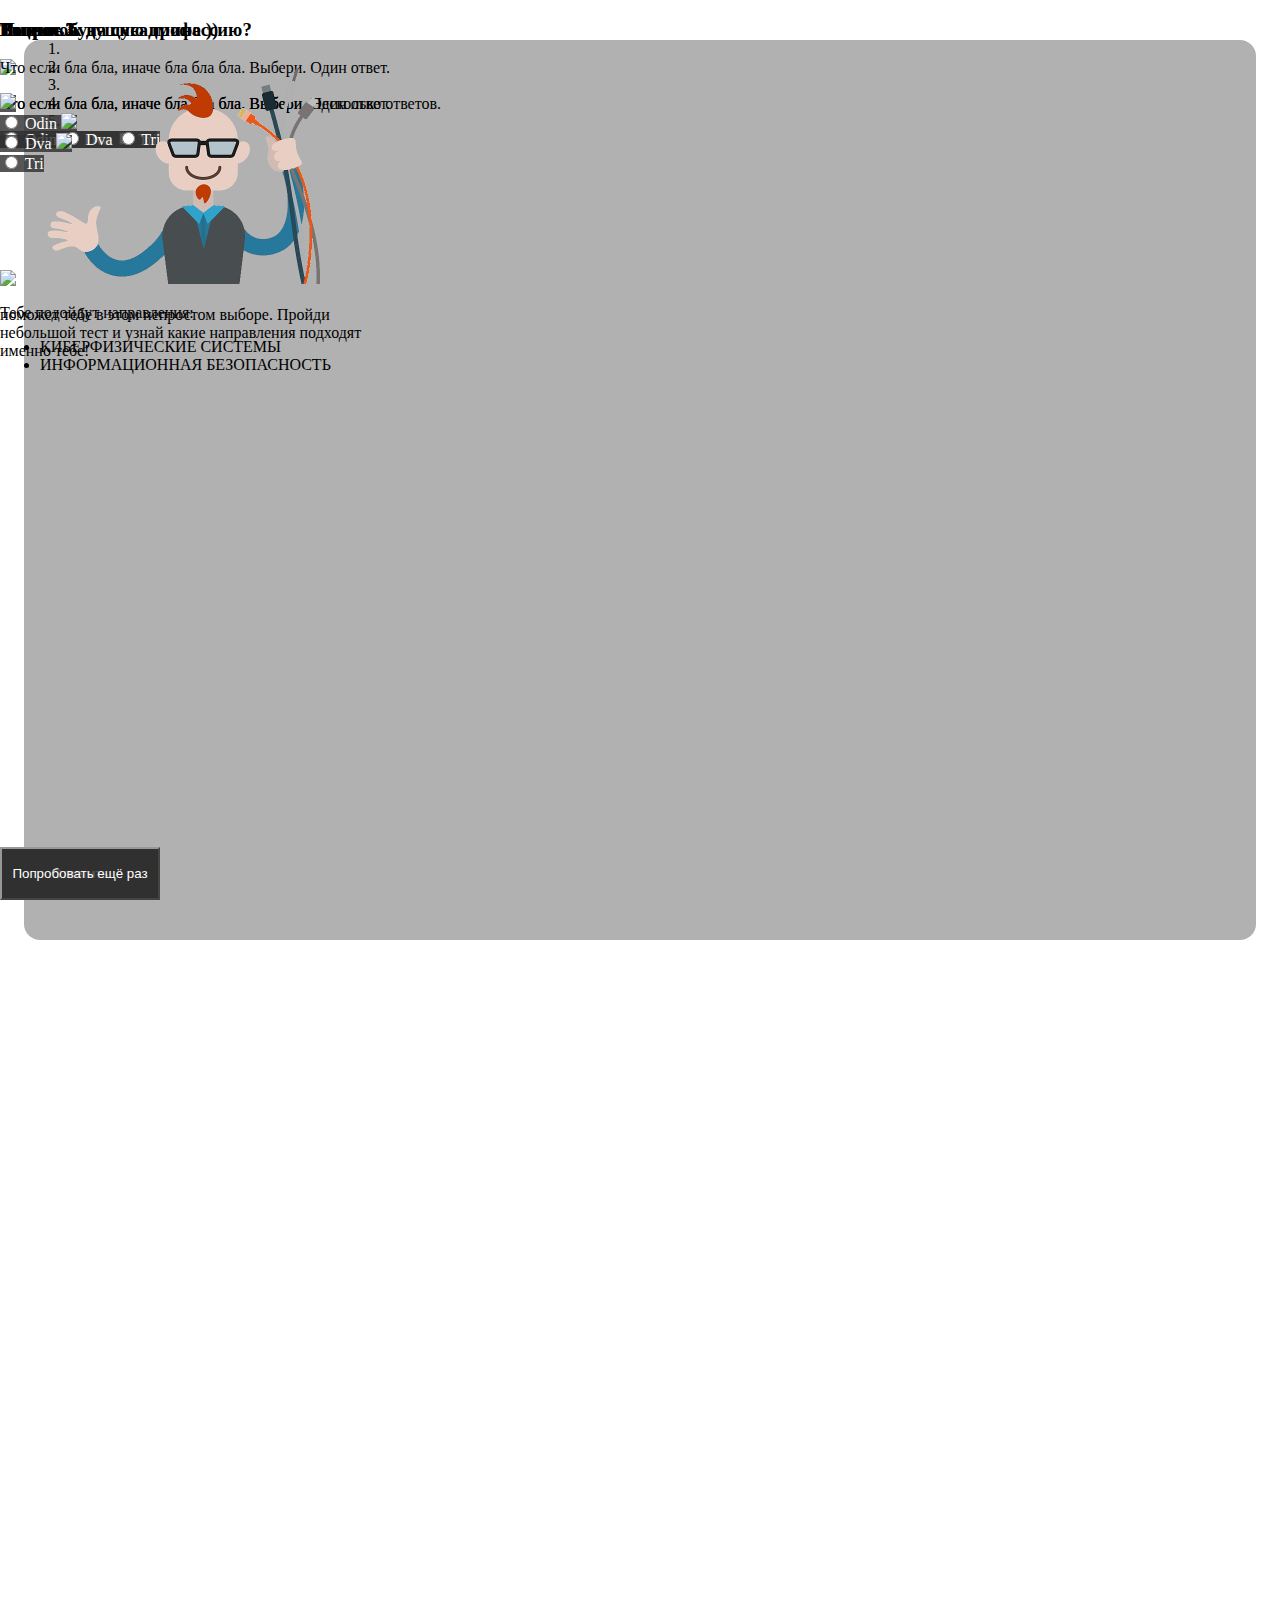
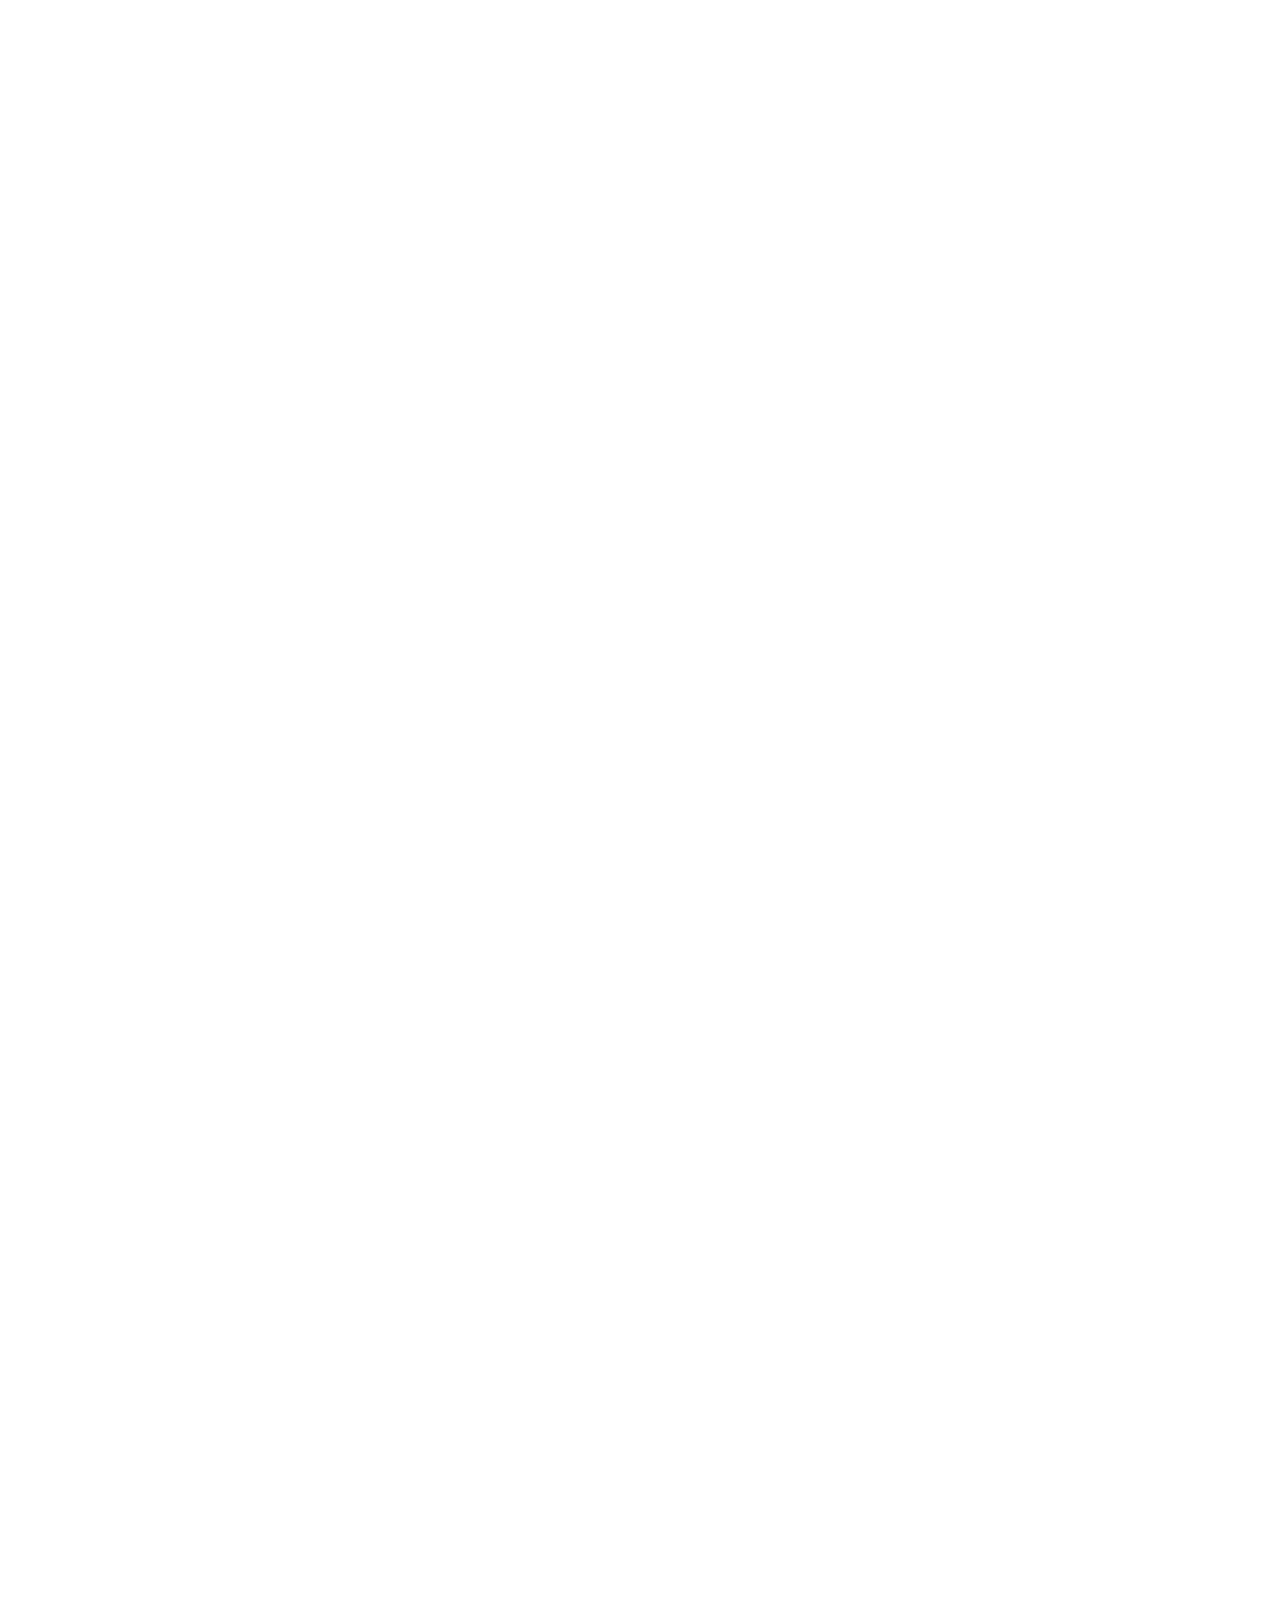
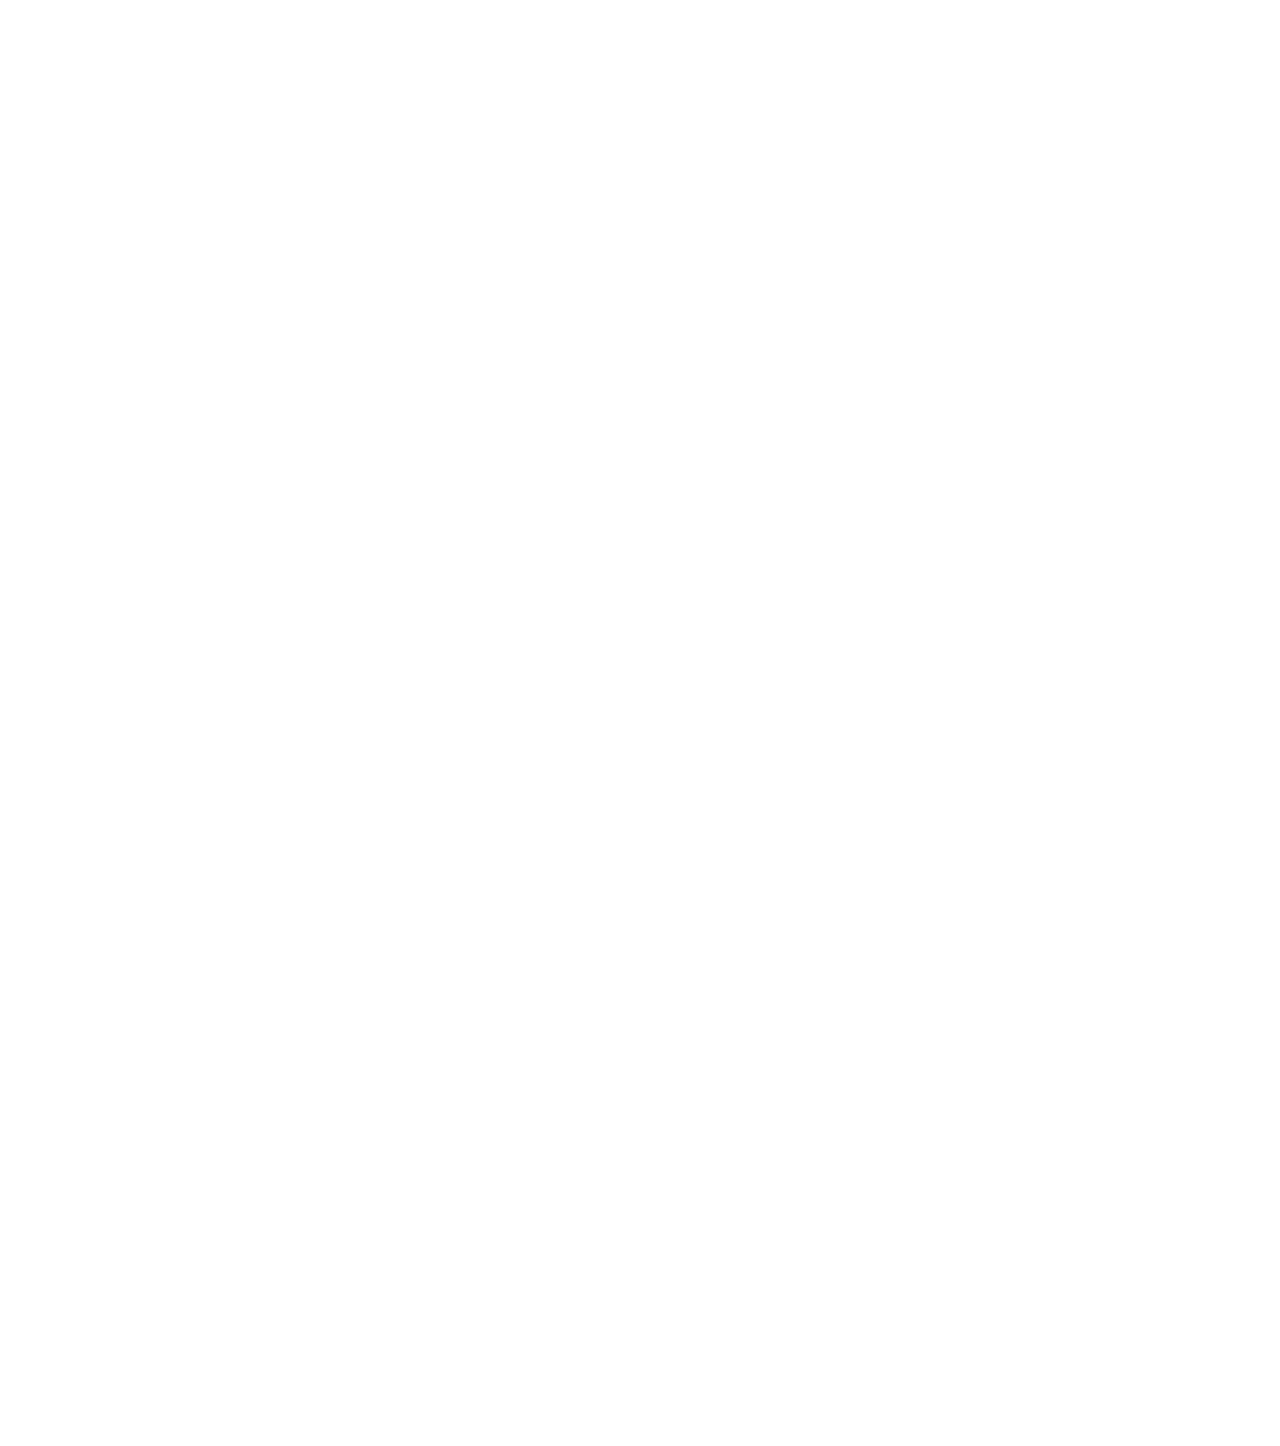
==== index.html @ 8509b592 "update 1.1" ====
<!DOCTYPE html>
<html lang="ru">
    <head>
        <meta charset="utf-8">
        <meta name="viewport" content="width=device-width, initial-scale=1, shrink-to-fit=no">
        <meta name="description" content="Сareer guidance by mospolytech.">
        <meta name="author" content="Dmitriy Grid">

        <meta name="theme-color" content="#484848">
        <meta name="msapplication-navbutton-color" content="#484848">
        <link rel="icon" type="image/png" sizes="128x128" href="http://mospolytech.ru/favicon.ico">

        <title>Сareer guidance</title>

        <!-- Bootstrap core CSS -->
        <link href="css/tether/tether.min.css" rel="stylesheet">
        <link href="css/bootstrap/bootstrap.min.css" rel="stylesheet">
        <link href="css/custom.css" rel="stylesheet">

    </head>
    <body>
        <div id="carousel" class="carousel slide">
    <!-- Indicators -->
        <ol class="carousel-indicators ">
          <li data-target="#carousel" data-slide-to="0" class="active" ></li>
          <li data-target="#carousel" data-slide-to="1" class=""></li>
          <li data-target="#carousel" data-slide-to="2" class=""></li>
          <li data-target="#carousel" data-slide-to="3" class=""></li>
          <li data-target="#carousel" data-slide-to="4" class=""></li>
        </ol>
    <!-- Content -->
        <div class="carousel-inner">

          <div class="carousel-item active">            
            <div class="container">
              <div class="carousel-caption">
                <div class="carousel-caption-top">
                <h3>Ищешь будущую профессию?</h3></div>
                <div class="carousel-caption-center">
                <img class="third-qwestion" src="http://mospolytech.ru/img_new/top_bn/top_sh.png"><br>
                <p style="display: inline-block; max-width: 25em;">поможет тебе в этом непростом выборе. Пройди небольшой тест и узнай какие направления подходят именно тебе!</p></div>
                <div class="carousel-caption-bottom">
                <button class="btn btn-lg btn-answer" onclick="nextQwestion()">Начать</button>
                </div>
              </div>
            </div>
          </div>
          
          <div class="carousel-item">            
            <div class="container">
              <div class="carousel-caption">
                <div class="carousel-caption-top">
                    <h3>Вопрос 1.</h3>
                    <img class="third-qwestion" src="http://mospolytech.ru/img_new/top_bn/04.jpg">
                    <p>Что если бла бла, иначе бла бла бла. Выбери. Несколько ответов.</p>
                    <p>
                        <div class="btn-group-toggle" data-toggle="buttons">
                          <label class="btn btn-choice">
                            <input type="checkbox" autocomplete="off"> Odin
                          </label>
                          <label class="btn btn-choice ">
                            <input type="checkbox" autocomplete="off"> Dva
                          </label>
                          <label class="btn btn-choice ">
                            <input type="checkbox" autocomplete="off"> Tri
                          </label>
                        </div>
                    </p>
                </div>
                <div class="carousel-caption-bottom">
                    <button onclick="nextQwestion()" class="btn btn-lg btn-answer">Ответить</button>
                </div>
              </div>
            </div>
          </div>

        <div class="carousel-item">            
            <div class="container">
              <div class="carousel-caption">
                <div class="carousel-caption-top">
                    <h3>Вопрос 2.</h3>
                    <img class="third-qwestion" src="http://mospolytech.ru/img_new/top_bn/04.jpg">
                    <p>Что если бла бла, иначе бла бла бла. Выбери. Один ответ.</p>
                    <p>
                        <div class="btn-group-toggle" data-toggle="buttons">
                          <label class="btn btn-choice">
                            <input type="radio" autocomplete="off"> Odin
                          </label>
                          <label class="btn btn-choice ">
                            <input type="radio" autocomplete="off"> Dva
                          </label>
                          <label class="btn btn-choice ">
                            <input type="radio" autocomplete="off"> Tri
                          </label>
                        </div>
                    </p>
                </div>
                <div class="carousel-caption-bottom">
                    <button onclick="nextQwestion()" class="btn btn-lg btn-answer">Ответить</button>
                </div>
              </div>
            </div>
          </div>

          <div class="carousel-item">            
            <div class="container">
              <div class="carousel-caption">
                <div class="carousel-caption-top">
                    <h3>Вопрос 3.</h3>
                    <p>Что если бла бла, иначе бла бла бла. Выбери. Один ответ.</p>
                    <p>
                        <div class="btn-group-toggle" data-toggle="buttons">
                          <label class="btn btn-choice">
                            <img class="third-qwestion" src="http://mospolytech.ru/img_new/top_bn/04.jpg"><br>
                            <input type="radio" autocomplete="off"> Odin
                          </label>
                          <label class="btn btn-choice ">
                            <img class="third-qwestion" src="http://mospolytech.ru/img_new/top_bn/04.jpg"><br>
                            <input type="radio" autocomplete="off"> Dva
                          </label>
                          <label class="btn btn-choice ">
                            <img class="third-qwestion" src="http://mospolytech.ru/img_new/top_bn/04.jpg"><br>
                            <input type="radio" autocomplete="off"> Tri
                          </label>
                        </div>
                    </p>
                </div>
                <div class="carousel-caption-bottom">
                    <button onclick="nextQwestion()" class="btn btn-lg btn-answer">Ответить</button>
                </div>
              </div>
            </div>
          </div>

          <div class="carousel-item">            
            <div class="container">
              <div class="carousel-caption">
                <div class="carousel-caption-top">
                    <h3>Ты похож на сисадмина ))</h3>
                    <img class="third-qwestion" src="img/men2.png">
                    <p>Тебе подойдут направления:
                      <ul>
                      <li>КИБЕРФИЗИЧЕСКИЕ СИСТЕМЫ</li>
                      <li>ИНФОРМАЦИОННАЯ БЕЗОПАСНОСТЬ</li>
                      </ul>
                    </p><br>
                </div>
                <div class="carousel-caption-bottom">
                    <button onclick="nextQwestion()" class="btn btn-lg btn-answer">Попробовать ещё раз</button>
                </div>
              </div>
            </div>
          </div>

        </div>

    <!-- Navigation -->
        <a onclick="prevQwestion()" class="carousel-control-prev" hidden="true">
          <span class="carousel-control-prev-icon" aria-hidden="true"></span>
          <span class="sr-only">Previous</span>
        </a>
        <a onclick="nextQwestion()" class="carousel-control-next" hidden="true">
          <span class="carousel-control-next-icon" aria-hidden="true"></span>
          <span class="sr-only">Previous</span>
        </a>
      </div>



    <!-- Bootstrap core JavaScript -->
    <script src="js/jquery.min.js"></script>
    <script src="js/tether.min.js"></script>
    <script src="js/bootstrap.min.js"></script>

    <!-- Custom scripts for this template -->
    <script src="js/custom.js"></script>
    </body>
</html>
---- css/custom.css ----
/* GLOBAL STYLES
-------------------------------------------------- */
/* Padding below the footer and lighter body text */
html, body, .container{
	height: 100%;
}
body{
	padding: 1em;
	background: url(http://mospolytech.ru/img_new/top_bn/04.jpg) no-repeat center center fixed; 
	background-size: cover;
  	-moz-background-size: cover;
	-o-background-size: cover;
	-webkit-background-size: cover;
}

.carousel,.carousel-inner,.carousel-item,.container {
  height:100%;
  width:100%;
}
.carousel{
	background-color: #30303060;
	border-radius: 1em;
}

.carousel-item > img {
  position: absolute;
  top: 0;
  left: -50%;
  min-width: 100%;
  height: 100%;
}

.carousel-caption {
	top: 5em;
	bottom: 5em;
}
.carousel-caption-top{
	position: absolute;
	top: 0%;
	left: 0%;
	right: 0%;
}
.carousel-caption-bottom{
	position: absolute;
	bottom: 0%;
	left: 0%;
	right: 0%;
}
.carousel-caption-center{
	position: absolute;
	top: 30%;
	left: 0%;
	right: 0%;
}
.carousel-indicators, .carousel-indicators li {
    cursor: default;
    pointer-events: none;
}

.carousel-caption-top> img, .carousel-caption-center > img{
	width: 100%;
	max-height: 250em;
	max-width: 25em;
}
.btn-choice > img{
  width: 100%; 
}


.btn-answer {
  height: 4em;
  width: 100%;
  max-width: 12em;
  color: #fff;
  background-color: #303030D0;
  border-color: #989898;
}
.btn-answer:hover {
  color: #fff;
  background-color: #242424E0;
  border-color: #989898;
}
.btn-choice {
  min-height: 4em;
  width: 100%;
  max-width: 12em;
  color: #fff;
  background-color: #303030D0;
  border-color: #989898;
}
.btn-choice:hover {
  color: #fff;
  background-color: #242424E0;
  border-color: #989898;
}
.btn-choice:active, .btn-choice.active,
.show > .btn-choice.dropdown-toggle {
  color: #fff;
  background-color: #0B0D15E0;
  background-image: none;
  border-color: #989898;
}

@media (max-width: 576px) and (max-height: 800px) {
  .carousel-caption {
    top: 1em;
    bottom: 1em;
  }
}
@media (max-width: 360px) {
  .btn-choice {
    min-height: 2.2em;
  }
  .btn-answer {
    height: 3em;
  }
  .btn-choice > img{
    width: 60%; 
}

}
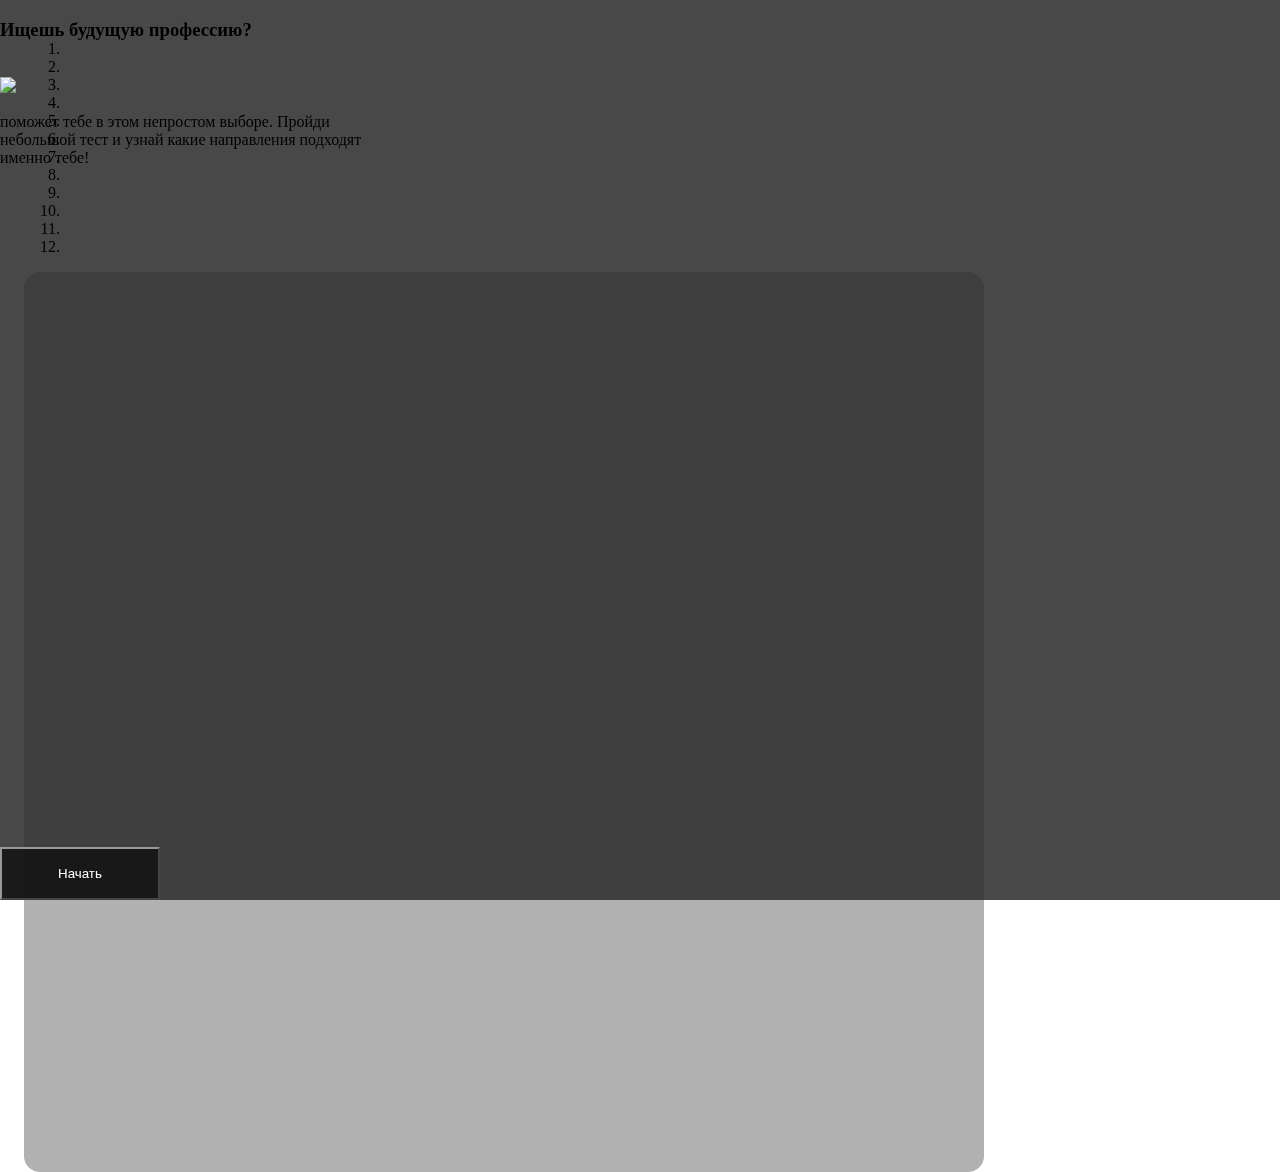
==== commit b086f34d: "update 1.3.1" ====
--- a/index.html
+++ b/index.html
@@ -8,7 +8,7 @@
 
         <meta name="theme-color" content="#484848">
         <meta name="msapplication-navbutton-color" content="#484848">
-        <link rel="icon" type="image/png" sizes="128x128" href="http://mospolytech.ru/favicon.ico">
+        <link rel="icon" type="image/png" sizes="128x128" href="img/favicon.ico">
 
         <title>Сareer guidance</title>
 
@@ -19,6 +19,8 @@
 
     </head>
     <body>
+		<div id="bg"></div>
+
         <div id="carousel" class="carousel slide">
     <!-- Indicators -->
         <ol class="carousel-indicators ">
@@ -27,130 +29,31 @@
           <li data-target="#carousel" data-slide-to="2" class=""></li>
           <li data-target="#carousel" data-slide-to="3" class=""></li>
           <li data-target="#carousel" data-slide-to="4" class=""></li>
+          <li data-target="#carousel" data-slide-to="5" class=""></li>
+          <li data-target="#carousel" data-slide-to="6" class=""></li>
+          <li data-target="#carousel" data-slide-to="7" class=""></li>
+          <li data-target="#carousel" data-slide-to="8" class=""></li>
+          <li data-target="#carousel" data-slide-to="9" class=""></li>
+          <li data-target="#carousel" data-slide-to="10" class=""></li>
+          <li data-target="#carousel" data-slide-to="11" class=""></li>
         </ol>
     <!-- Content -->
         <div class="carousel-inner">
 
           <div class="carousel-item active">            
-            <div class="container">
+            <div id="container-1" class="container">
               <div class="carousel-caption">
-                <div class="carousel-caption-top">
-                <h3>Ищешь будущую профессию?</h3></div>
-                <div class="carousel-caption-center">
-                <img class="third-qwestion" src="http://mospolytech.ru/img_new/top_bn/top_sh.png"><br>
+                <div id="top-1" class="carousel-caption-top">
+                <h3>Ищешь будущую профессию?</h3><br>
+                <img class="third-qwestion" src="img/top_sh.png"><br>
                 <p style="display: inline-block; max-width: 25em;">поможет тебе в этом непростом выборе. Пройди небольшой тест и узнай какие направления подходят именно тебе!</p></div>
-                <div class="carousel-caption-bottom">
-                <button class="btn btn-lg btn-answer" onclick="nextQwestion()">Начать</button>
+                <div id="bottom-1" class="carousel-caption-bottom">
+                <button class="btn btn-lg btn-answer" onclick="startQwestion()">Начать</button>
                 </div>
               </div>
             </div>
           </div>
           
-          <div class="carousel-item">            
-            <div class="container">
-              <div class="carousel-caption">
-                <div class="carousel-caption-top">
-                    <h3>Вопрос 1.</h3>
-                    <img class="third-qwestion" src="http://mospolytech.ru/img_new/top_bn/04.jpg">
-                    <p>Что если бла бла, иначе бла бла бла. Выбери. Несколько ответов.</p>
-                    <p>
-                        <div class="btn-group-toggle" data-toggle="buttons">
-                          <label class="btn btn-choice">
-                            <input type="checkbox" autocomplete="off"> Odin
-                          </label>
-                          <label class="btn btn-choice ">
-                            <input type="checkbox" autocomplete="off"> Dva
-                          </label>
-                          <label class="btn btn-choice ">
-                            <input type="checkbox" autocomplete="off"> Tri
-                          </label>
-                        </div>
-                    </p>
-                </div>
-                <div class="carousel-caption-bottom">
-                    <button onclick="nextQwestion()" class="btn btn-lg btn-answer">Ответить</button>
-                </div>
-              </div>
-            </div>
-          </div>
-
-        <div class="carousel-item">            
-            <div class="container">
-              <div class="carousel-caption">
-                <div class="carousel-caption-top">
-                    <h3>Вопрос 2.</h3>
-                    <img class="third-qwestion" src="http://mospolytech.ru/img_new/top_bn/04.jpg">
-                    <p>Что если бла бла, иначе бла бла бла. Выбери. Один ответ.</p>
-                    <p>
-                        <div class="btn-group-toggle" data-toggle="buttons">
-                          <label class="btn btn-choice">
-                            <input type="radio" autocomplete="off"> Odin
-                          </label>
-                          <label class="btn btn-choice ">
-                            <input type="radio" autocomplete="off"> Dva
-                          </label>
-                          <label class="btn btn-choice ">
-                            <input type="radio" autocomplete="off"> Tri
-                          </label>
-                        </div>
-                    </p>
-                </div>
-                <div class="carousel-caption-bottom">
-                    <button onclick="nextQwestion()" class="btn btn-lg btn-answer">Ответить</button>
-                </div>
-              </div>
-            </div>
-          </div>
-
-          <div class="carousel-item">            
-            <div class="container">
-              <div class="carousel-caption">
-                <div class="carousel-caption-top">
-                    <h3>Вопрос 3.</h3>
-                    <p>Что если бла бла, иначе бла бла бла. Выбери. Один ответ.</p>
-                    <p>
-                        <div class="btn-group-toggle" data-toggle="buttons">
-                          <label class="btn btn-choice">
-                            <img class="third-qwestion" src="http://mospolytech.ru/img_new/top_bn/04.jpg"><br>
-                            <input type="radio" autocomplete="off"> Odin
-                          </label>
-                          <label class="btn btn-choice ">
-                            <img class="third-qwestion" src="http://mospolytech.ru/img_new/top_bn/04.jpg"><br>
-                            <input type="radio" autocomplete="off"> Dva
-                          </label>
-                          <label class="btn btn-choice ">
-                            <img class="third-qwestion" src="http://mospolytech.ru/img_new/top_bn/04.jpg"><br>
-                            <input type="radio" autocomplete="off"> Tri
-                          </label>
-                        </div>
-                    </p>
-                </div>
-                <div class="carousel-caption-bottom">
-                    <button onclick="nextQwestion()" class="btn btn-lg btn-answer">Ответить</button>
-                </div>
-              </div>
-            </div>
-          </div>
-
-          <div class="carousel-item">            
-            <div class="container">
-              <div class="carousel-caption">
-                <div class="carousel-caption-top">
-                    <h3>Ты похож на сисадмина ))</h3>
-                    <img class="third-qwestion" src="img/men2.png">
-                    <p>Тебе подойдут направления:
-                      <ul>
-                      <li>КИБЕРФИЗИЧЕСКИЕ СИСТЕМЫ</li>
-                      <li>ИНФОРМАЦИОННАЯ БЕЗОПАСНОСТЬ</li>
-                      </ul>
-                    </p><br>
-                </div>
-                <div class="carousel-caption-bottom">
-                    <button onclick="nextQwestion()" class="btn btn-lg btn-answer">Попробовать ещё раз</button>
-                </div>
-              </div>
-            </div>
-          </div>
 
         </div>
 
--- a/css/custom.css
+++ b/css/custom.css
@@ -4,22 +4,40 @@
 html, body, .container{
 	height: 100%;
 }
-body{
-	padding: 1em;
-	background: url(http://mospolytech.ru/img_new/top_bn/04.jpg) no-repeat center center fixed; 
-	background-size: cover;
-  	-moz-background-size: cover;
-	-o-background-size: cover;
-	-webkit-background-size: cover;
+#bg{
+   background-image: url(../img/04.jpg);
+  background-color: #484848;
+  background-repeat:no-repeat;
+  background-attachment:fixed;
+  background-position:center center;
+  -webkit-background-size: cover;
+  -moz-background-size: cover;
+  -o-background-size: cover;
+  background-size: cover; position:fixed;
+  width:100%;
+  height:100%;
+  left:0px;
+  top:0px;
+  z-index:-1;  
+}
+
+a > li{
+  color: #fff;
+  font-size: 1.5rem;
+  text-align: left;
+}
+a > li:hover{
+  color: #ddd;
+  text-decoration: underline solid #ccc;
 }
 
 .carousel,.carousel-inner,.carousel-item,.container {
   height:100%;
   width:100%;
 }
+
 .carousel{
-	background-color: #30303060;
-	border-radius: 1em;
+  padding: 1em;
 }
 
 .carousel-item > img {
@@ -28,6 +46,13 @@
   left: -50%;
   min-width: 100%;
   height: 100%;
+}
+
+.carousel-item > .container {
+  background-color: #30303060;
+  border-radius: 1em;
+  max-width: 60em;
+  max-height: 60em;
 }
 
 .carousel-caption {
@@ -56,6 +81,10 @@
     cursor: default;
     pointer-events: none;
 }
+.carousel-indicators {
+  bottom: 0;
+  top: 10px;
+}
 
 .carousel-caption-top> img, .carousel-caption-center > img{
 	width: 100%;
@@ -72,7 +101,7 @@
   width: 100%;
   max-width: 12em;
   color: #fff;
-  background-color: #303030D0;
+  background-color: #101010D0;
   border-color: #989898;
 }
 .btn-answer:hover {
@@ -81,9 +110,12 @@
   border-color: #989898;
 }
 .btn-choice {
+  white-space: initial;
+  word-wrap: normal;
+
   min-height: 4em;
   width: 100%;
-  max-width: 12em;
+  max-width: 50em;
   color: #fff;
   background-color: #303030D0;
   border-color: #989898;
@@ -101,13 +133,13 @@
   border-color: #989898;
 }
 
-@media (max-width: 576px) and (max-height: 800px) {
+@media (max-width: 576px) and (max-height: 800px), (max-height: 560px) {
   .carousel-caption {
     top: 1em;
     bottom: 1em;
   }
 }
-@media (max-width: 360px) {
+@media (max-width: 360px), (max-height: 560px) {
   .btn-choice {
     min-height: 2.2em;
   }
@@ -116,6 +148,5 @@
   }
   .btn-choice > img{
     width: 60%; 
-}
-
+  }
 }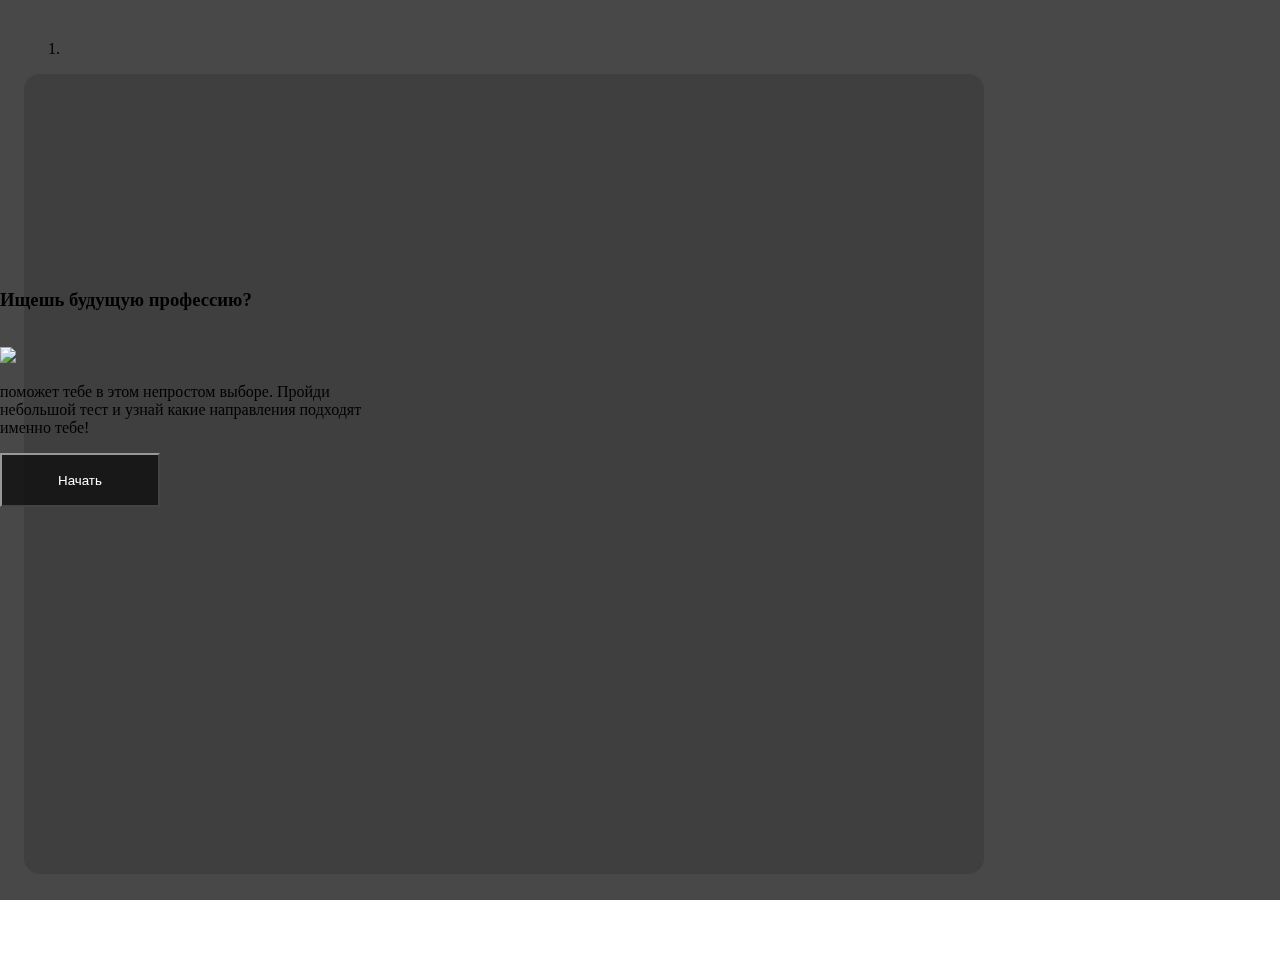
==== commit b720ffc8: "update 1.4" ====
--- a/index.html
+++ b/index.html
@@ -13,9 +13,28 @@
         <title>Сareer guidance</title>
 
         <!-- Bootstrap core CSS -->
+        <link rel="stylesheet" href="css/font-awesome.min.css">
         <link href="css/tether/tether.min.css" rel="stylesheet">
         <link href="css/bootstrap/bootstrap.min.css" rel="stylesheet">
         <link href="css/custom.css" rel="stylesheet">
+
+	  	<!-- Репост twitter -->
+	    <meta name="twitter:card" content="summary_large_image">
+	    <meta name="twitter:title" content="Ищу себя в поликеке">
+	    <meta name="twitter:description" content="Я уже знаю куда идти, а ты? #mospolytech #fitmospolytech #career">
+	    <meta name="twitter:image:src" content="https://sun1-7.userapi.com/c834301/v834301347/b7ea3/wLvLZfO6QaE.jpg">
+	    <meta name="twitter:url" content="https://prestidigitateur.github.io/cg/">
+	    <meta name="twitter:domain" content="https://prestidigitateur.github.io/cg/">
+	     
+	    <!-- Репост остальных -->
+	    <meta property="og:title" content="Ищу себя в поликеке"/>
+	    <meta property="og:description" content="Я уже знаю куда идти, а ты? #mospolytech #fitmospolytech #career" />
+	    <meta property="og:type" content="website"/>
+	    <meta property="og:url" content="https://prestidigitateur.github.io/cg/"/>
+	    <meta property="og:image" content="https://sun1-7.userapi.com/c834301/v834301347/b7ea3/wLvLZfO6QaE.jpg"/>
+	    <meta property="og:image:type" content="image/jpg">
+	    <meta property="og:image:width" content="1200" /> 
+	    <meta property="og:image:height" content="628" /> 
 
     </head>
     <body>
@@ -25,17 +44,6 @@
     <!-- Indicators -->
         <ol class="carousel-indicators ">
           <li data-target="#carousel" data-slide-to="0" class="active" ></li>
-          <li data-target="#carousel" data-slide-to="1" class=""></li>
-          <li data-target="#carousel" data-slide-to="2" class=""></li>
-          <li data-target="#carousel" data-slide-to="3" class=""></li>
-          <li data-target="#carousel" data-slide-to="4" class=""></li>
-          <li data-target="#carousel" data-slide-to="5" class=""></li>
-          <li data-target="#carousel" data-slide-to="6" class=""></li>
-          <li data-target="#carousel" data-slide-to="7" class=""></li>
-          <li data-target="#carousel" data-slide-to="8" class=""></li>
-          <li data-target="#carousel" data-slide-to="9" class=""></li>
-          <li data-target="#carousel" data-slide-to="10" class=""></li>
-          <li data-target="#carousel" data-slide-to="11" class=""></li>
         </ol>
     <!-- Content -->
         <div class="carousel-inner">
@@ -43,12 +51,14 @@
           <div class="carousel-item active">            
             <div id="container-1" class="container">
               <div class="carousel-caption">
-                <div id="top-1" class="carousel-caption-top">
+                <div id="top-1" class="carousel-caption-center">
                 <h3>Ищешь будущую профессию?</h3><br>
                 <img class="third-qwestion" src="img/top_sh.png"><br>
-                <p style="display: inline-block; max-width: 25em;">поможет тебе в этом непростом выборе. Пройди небольшой тест и узнай какие направления подходят именно тебе!</p></div>
+                <p style="display: inline-block; max-width: 25em;">поможет тебе в этом непростом выборе. Пройди небольшой тест и узнай какие направления подходят именно тебе!</p>
+                <br>
+                <button class="btn btn-lg btn-answer" onclick="startQwestion()">Начать</button>
+              </div>
                 <div id="bottom-1" class="carousel-caption-bottom">
-                <button class="btn btn-lg btn-answer" onclick="startQwestion()">Начать</button>
                 </div>
               </div>
             </div>
--- a/css/custom.css
+++ b/css/custom.css
@@ -23,7 +23,7 @@
 
 a > li{
   color: #fff;
-  font-size: 1.5rem;
+  font-size: 1.2rem;
   text-align: left;
 }
 a > li:hover{
@@ -52,12 +52,12 @@
   background-color: #30303060;
   border-radius: 1em;
   max-width: 60em;
-  max-height: 60em;
+  max-height: 50em;
 }
 
 .carousel-caption {
 	top: 5em;
-	bottom: 5em;
+  bottom: 1em;
 }
 .carousel-caption-top{
 	position: absolute;
@@ -95,7 +95,16 @@
   width: 100%; 
 }
 
-
+.btn-share {
+  color: #fff;
+  background-color: #101010D0;
+  border-color: #989898;
+}
+.btn-share:hover {
+  color: #fff;
+  background-color: #242424E0;
+  border-color: #989898;
+}
 .btn-answer {
   height: 4em;
   width: 100%;
@@ -136,7 +145,6 @@
 @media (max-width: 576px) and (max-height: 800px), (max-height: 560px) {
   .carousel-caption {
     top: 1em;
-    bottom: 1em;
   }
 }
 @media (max-width: 360px), (max-height: 560px) {
@@ -149,4 +157,7 @@
   .btn-choice > img{
     width: 60%; 
   }
+  .carousel-caption-center{
+  top: 20%;
+  }
 }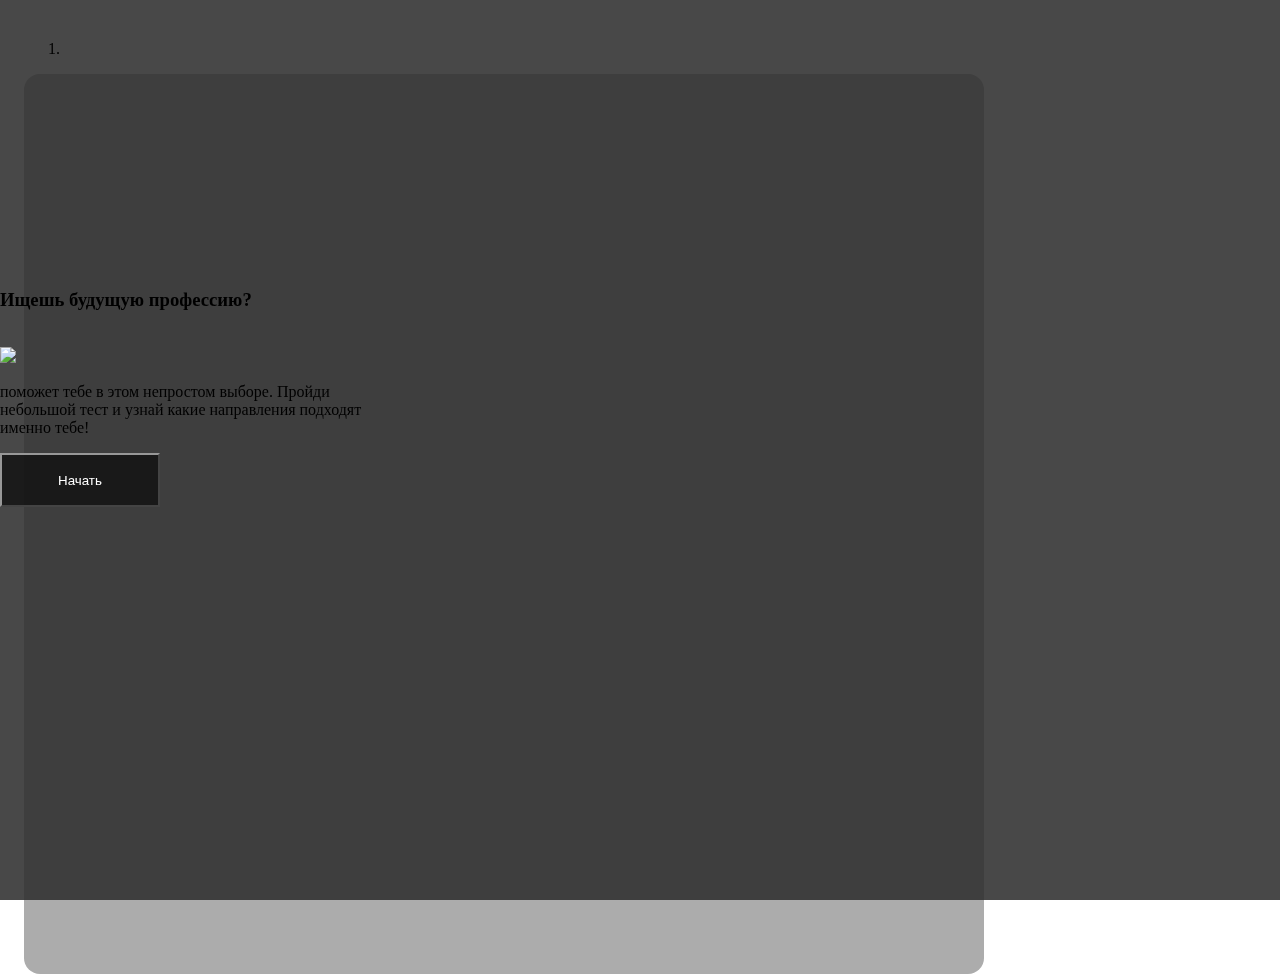
==== commit 97d5ec2c: "update 1.4.7" ====
--- a/index.html
+++ b/index.html
@@ -18,15 +18,6 @@
         <link href="css/bootstrap/bootstrap.min.css" rel="stylesheet">
         <link href="css/custom.css" rel="stylesheet">
 
-	  	<!-- Репост twitter -->
-	    <meta name="twitter:card" content="summary_large_image">
-	    <meta name="twitter:title" content="Ищу себя в поликеке">
-	    <meta name="twitter:description" content="Я уже знаю куда идти, а ты? #mospolytech #fitmospolytech #career">
-	    <meta name="twitter:image:src" content="https://sun1-7.userapi.com/c834301/v834301347/b7ea3/wLvLZfO6QaE.jpg">
-	    <meta name="twitter:url" content="https://prestidigitateur.github.io/cg/">
-	    <meta name="twitter:domain" content="https://prestidigitateur.github.io/cg/">
-	     
-	    <!-- Репост остальных -->
 	    <meta property="og:title" content="Ищу себя в поликеке"/>
 	    <meta property="og:description" content="Я уже знаю куда идти, а ты? #mospolytech #fitmospolytech #career" />
 	    <meta property="og:type" content="website"/>
--- a/css/custom.css
+++ b/css/custom.css
@@ -49,10 +49,10 @@
 }
 
 .carousel-item > .container {
-  background-color: #30303060;
+  background-color: rgba(48, 48, 48, 0.4);;
   border-radius: 1em;
   max-width: 60em;
-  max-height: 50em;
+  max-height: 60em;
 }
 
 .carousel-caption {
@@ -97,12 +97,12 @@
 
 .btn-share {
   color: #fff;
-  background-color: #101010D0;
+  background-color: rgba(16, 16, 16, 0.8);
   border-color: #989898;
 }
 .btn-share:hover {
   color: #fff;
-  background-color: #242424E0;
+  background-color: rgba(36, 36, 36, 0.88);
   border-color: #989898;
 }
 .btn-answer {
@@ -110,12 +110,12 @@
   width: 100%;
   max-width: 12em;
   color: #fff;
-  background-color: #101010D0;
+  background-color: rgba(16, 16, 16, 0.8);
   border-color: #989898;
 }
 .btn-answer:hover {
   color: #fff;
-  background-color: #242424E0;
+  background-color: rgba(36, 36, 36, 0.88);
   border-color: #989898;
 }
 .btn-choice {
@@ -126,18 +126,18 @@
   width: 100%;
   max-width: 50em;
   color: #fff;
-  background-color: #303030D0;
+  background-color: rgba(48, 48, 48, 0.8);;
   border-color: #989898;
 }
 .btn-choice:hover {
   color: #fff;
-  background-color: #242424E0;
+  background-color: rgba(36, 36, 36, 0.88);
   border-color: #989898;
 }
 .btn-choice:active, .btn-choice.active,
 .show > .btn-choice.dropdown-toggle {
   color: #fff;
-  background-color: #0B0D15E0;
+  background-color: rgba(11, 13, 21, 0.88);
   background-image: none;
   border-color: #989898;
 }
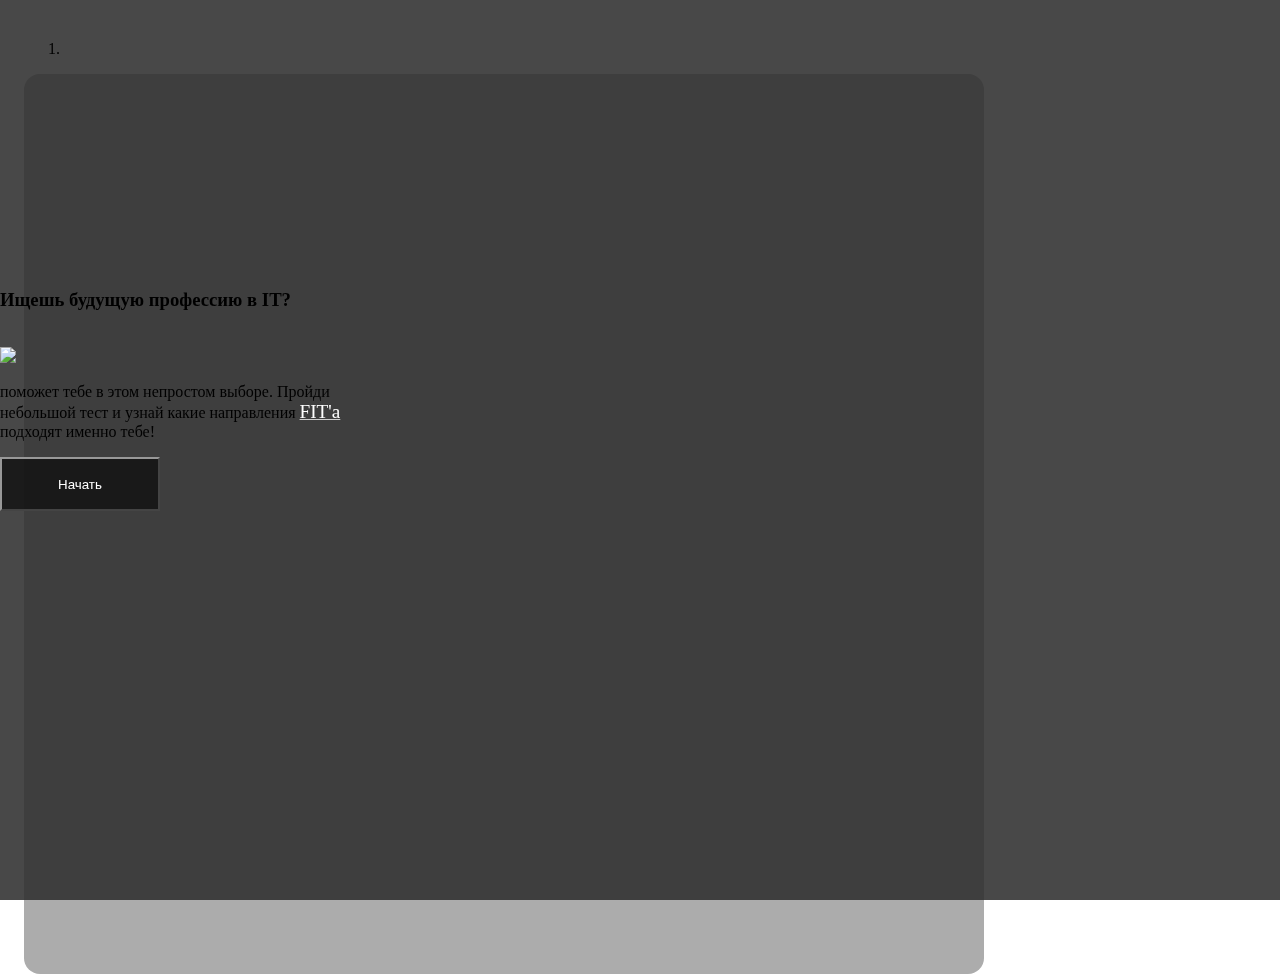
==== commit fa912647: "update 1.4.8" ====
--- a/index.html
+++ b/index.html
@@ -18,6 +18,7 @@
         <link href="css/bootstrap/bootstrap.min.css" rel="stylesheet">
         <link href="css/custom.css" rel="stylesheet">
 
+	  	<!-- Репост -->
 	    <meta property="og:title" content="Ищу себя в поликеке"/>
 	    <meta property="og:description" content="Я уже знаю куда идти, а ты? #mospolytech #fitmospolytech #career" />
 	    <meta property="og:type" content="website"/>
@@ -43,9 +44,11 @@
             <div id="container-1" class="container">
               <div class="carousel-caption">
                 <div id="top-1" class="carousel-caption-center">
-                <h3>Ищешь будущую профессию?</h3><br>
+                <h3>Ищешь будущую профессию в IT?</h3><br>
                 <img class="third-qwestion" src="img/top_sh.png"><br>
-                <p style="display: inline-block; max-width: 25em;">поможет тебе в этом непростом выборе. Пройди небольшой тест и узнай какие направления подходят именно тебе!</p>
+                <p style="display: inline-block; max-width: 25em;">поможет тебе в этом непростом выборе. Пройди небольшой тест и узнай какие направления
+                <a class="mainLink" href="https://vk.com/fit.mospolytech">FIT'a</a>
+                 подходят именно тебе!</p>
                 <br>
                 <button class="btn btn-lg btn-answer" onclick="startQwestion()">Начать</button>
               </div>
--- a/css/custom.css
+++ b/css/custom.css
@@ -21,12 +21,13 @@
   z-index:-1;  
 }
 
-a > li{
+a > li, a{
   color: #fff;
   font-size: 1.2rem;
   text-align: left;
+  text-decoration: underline solid #ccc;
 }
-a > li:hover{
+a > li:hover, a:hover{
   color: #ddd;
   text-decoration: underline solid #ccc;
 }
@@ -91,6 +92,7 @@
 	max-height: 250em;
 	max-width: 25em;
 }
+
 .btn-choice > img{
   width: 100%; 
 }
@@ -160,4 +162,5 @@
   .carousel-caption-center{
   top: 20%;
   }
-}+}
+
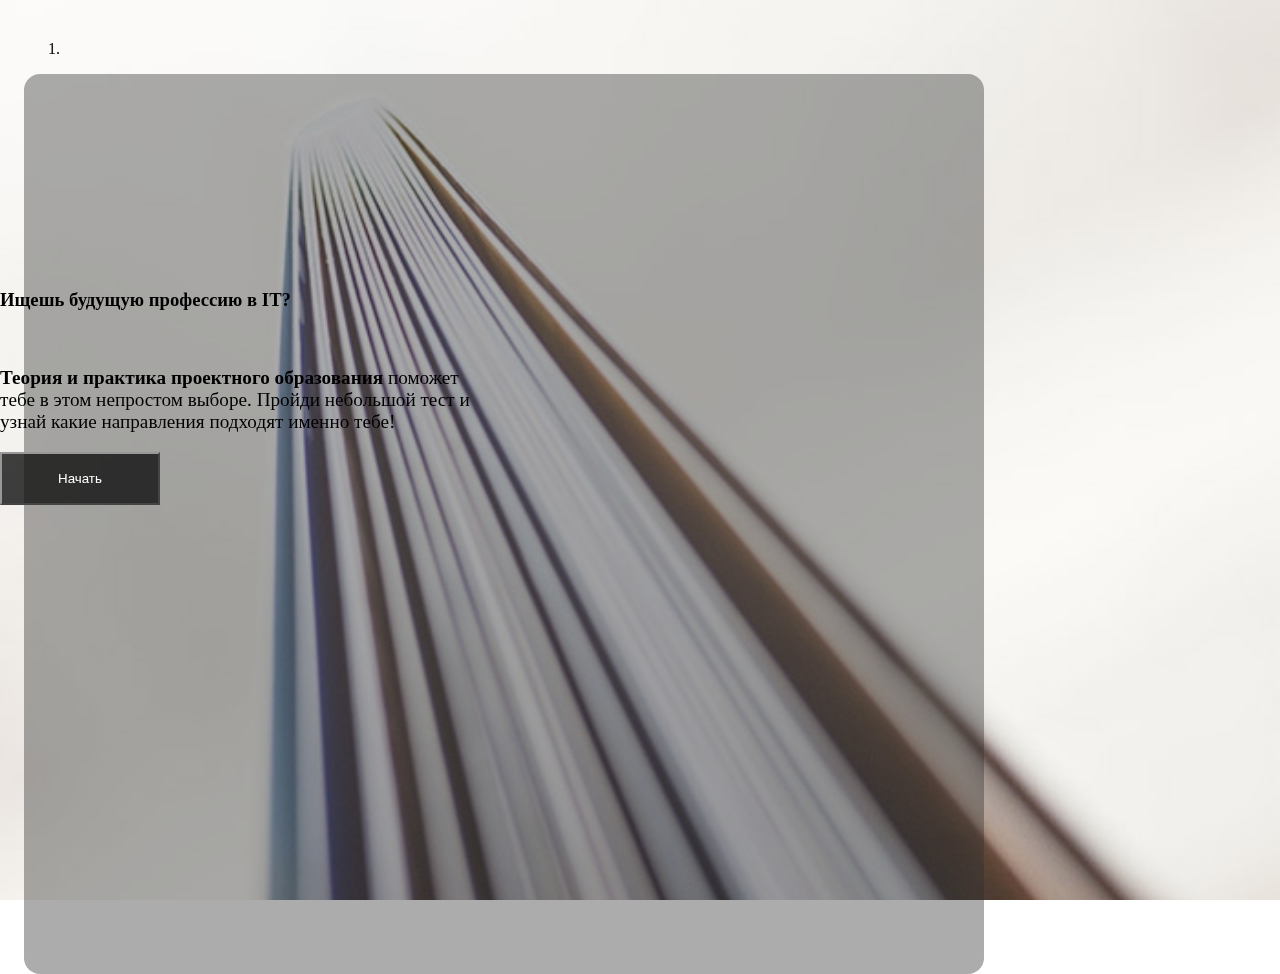
==== commit 1a489544: "bad idea" ====
--- a/index.html
+++ b/index.html
@@ -22,8 +22,8 @@
 	    <meta property="og:title" content="Ищу себя в поликеке"/>
 	    <meta property="og:description" content="Я уже знаю куда идти, а ты? #mospolytech #fitmospolytech #career" />
 	    <meta property="og:type" content="website"/>
-	    <meta property="og:url" content="https://prestidigitateur.github.io/cg/"/>
-	    <meta property="og:image" content="https://sun1-7.userapi.com/c834301/v834301347/b7ea3/wLvLZfO6QaE.jpg"/>
+	    <meta property="og:url" content="https://qcp.github.io/cg/"/>
+	    <meta property="og:image" content="http://journaltppo.ru/images/img04.jpg"/>
 	    <meta property="og:image:type" content="image/jpg">
 	    <meta property="og:image:width" content="1200" /> 
 	    <meta property="og:image:height" content="628" /> 
@@ -45,10 +45,8 @@
               <div class="carousel-caption">
                 <div id="top-1" class="carousel-caption-center">
                 <h3>Ищешь будущую профессию в IT?</h3><br>
-                <img class="third-qwestion" src="img/top_sh.png"><br>
-                <p style="display: inline-block; max-width: 25em;">поможет тебе в этом непростом выборе. Пройди небольшой тест и узнай какие направления
-                <a class="mainLink" href="https://vk.com/fit.mospolytech">FIT'a</a>
-                 подходят именно тебе!</p>
+                <!-- <img class="third-qwestion" src="img/top_sh.png"><br> -->
+                <p style="display: inline-block; max-width: 25em;"><b>Теория и практика проектного образования</b> поможет тебе в этом непростом выборе. Пройди небольшой тест и узнай какие направления подходят именно тебе!</p>
                 <br>
                 <button class="btn btn-lg btn-answer" onclick="startQwestion()">Начать</button>
               </div>
--- a/css/custom.css
+++ b/css/custom.css
@@ -30,6 +30,9 @@
 a > li:hover, a:hover{
   color: #ddd;
   text-decoration: underline solid #ccc;
+}
+p{
+  font-size: 1.2rem;
 }
 
 .carousel,.carousel-inner,.carousel-item,.container {
@@ -101,6 +104,7 @@
   color: #fff;
   background-color: rgba(16, 16, 16, 0.8);
   border-color: #989898;
+  border: 0;
 }
 .btn-share:hover {
   color: #fff;
@@ -123,9 +127,10 @@
 .btn-choice {
   white-space: initial;
   word-wrap: normal;
-
+  margin: 5px;
+  
   min-height: 4em;
-  width: 100%;
+  /*width: 100%;*/
   max-width: 50em;
   color: #fff;
   background-color: rgba(48, 48, 48, 0.8);;
@@ -160,7 +165,10 @@
     width: 60%; 
   }
   .carousel-caption-center{
-  top: 20%;
+    top: 20%;
   }
 }
 
+.share-block{
+  margin: 35px 0 10px;
+}